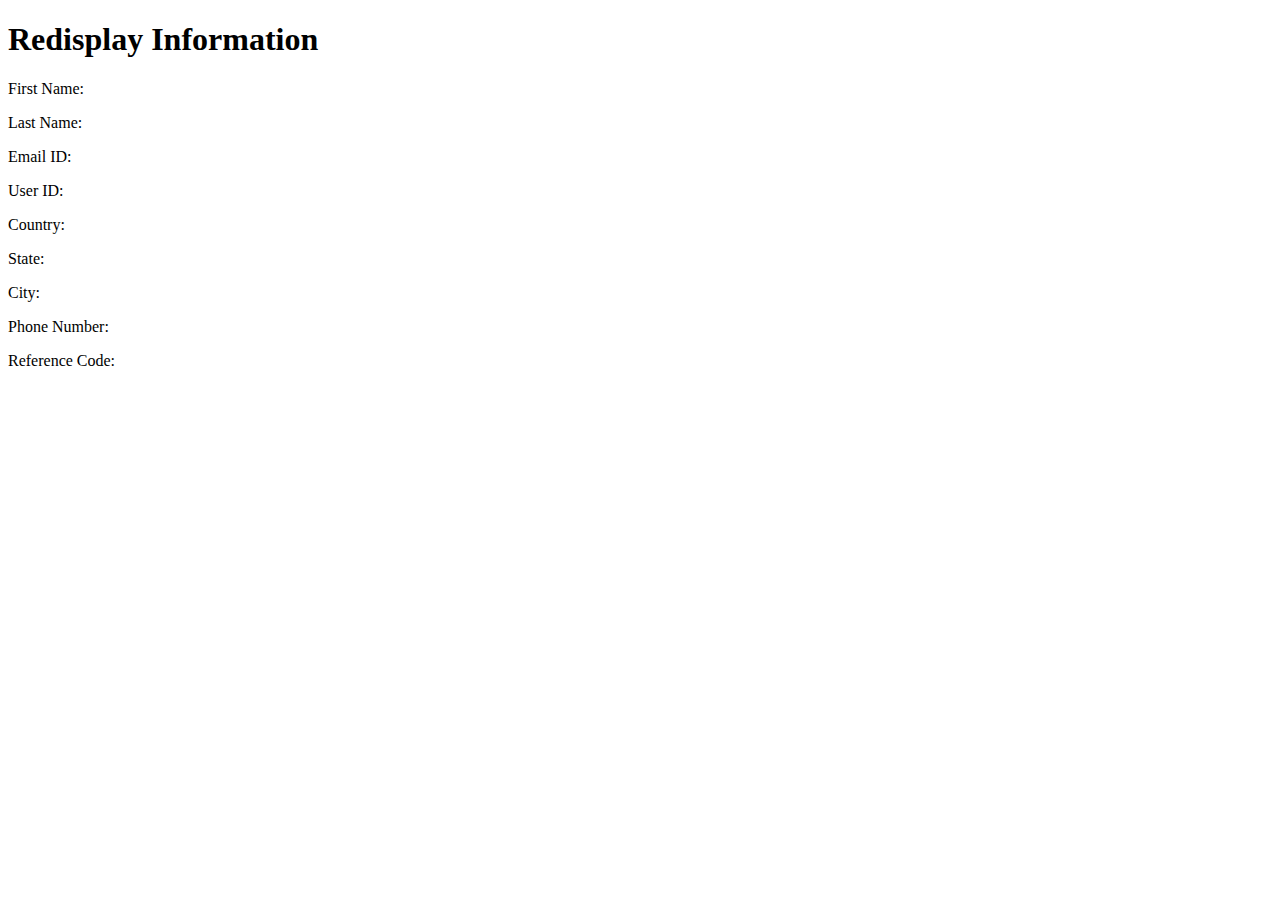
==== ReDisplay.html @ ca04c961 "Update" ====
<!DOCTYPE html>
<html lang="en">
<head>
  <meta charset="UTF-8">
  <meta name="viewport" content="width=device-width, initial-scale=1.0">
  <link rel="stylesheet" href="styles.css">
  <!-- <link rel="stylesheet" href="Index.html"> -->
  <title>Redisplay</title>
</head>
<body>
  <div class="sidebar"></div>
  <div class="main-content">
    <h1>Redisplay Information</h1>
    <div>
      <p>First Name: <span id="first-name"></span></p>
      <p>Last Name: <span id="last-name"></span></p>
      <p>Email ID: <span id="email"></span></p>
      <p>User ID: <span id="user-id"></span></p>
      <p>Country: <span id="country"></span></p>
      <p>State: <span id="state"></span></p>
      <p>City: <span id="city"></span></p>
      <p>Phone Number: <span id="phone"></span></p>
      <p>Reference Code: <span id="reference-code"></span></p>
    </div>
  </div>

  <script>
    const params = new URLSearchParams(window.location.search);
    document.getElementById("first-name").textContent = params.get("first-name");
    document.getElementById("last-name").textContent = params.get("last-name");
    document.getElementById("email").textContent = params.get("email");
    document.getElementById("user-id").textContent = params.get("user-id");
    document.getElementById("country").textContent = params.get("country");
    document.getElementById("state").textContent = params.get("state");
    document.getElementById("city").textContent = params.get("city");
    document.getElementById("phone").textContent = params.get("phone");
    document.getElementById("reference-code").textContent = params.get("reference-code");
  </script>
</body>
</html>
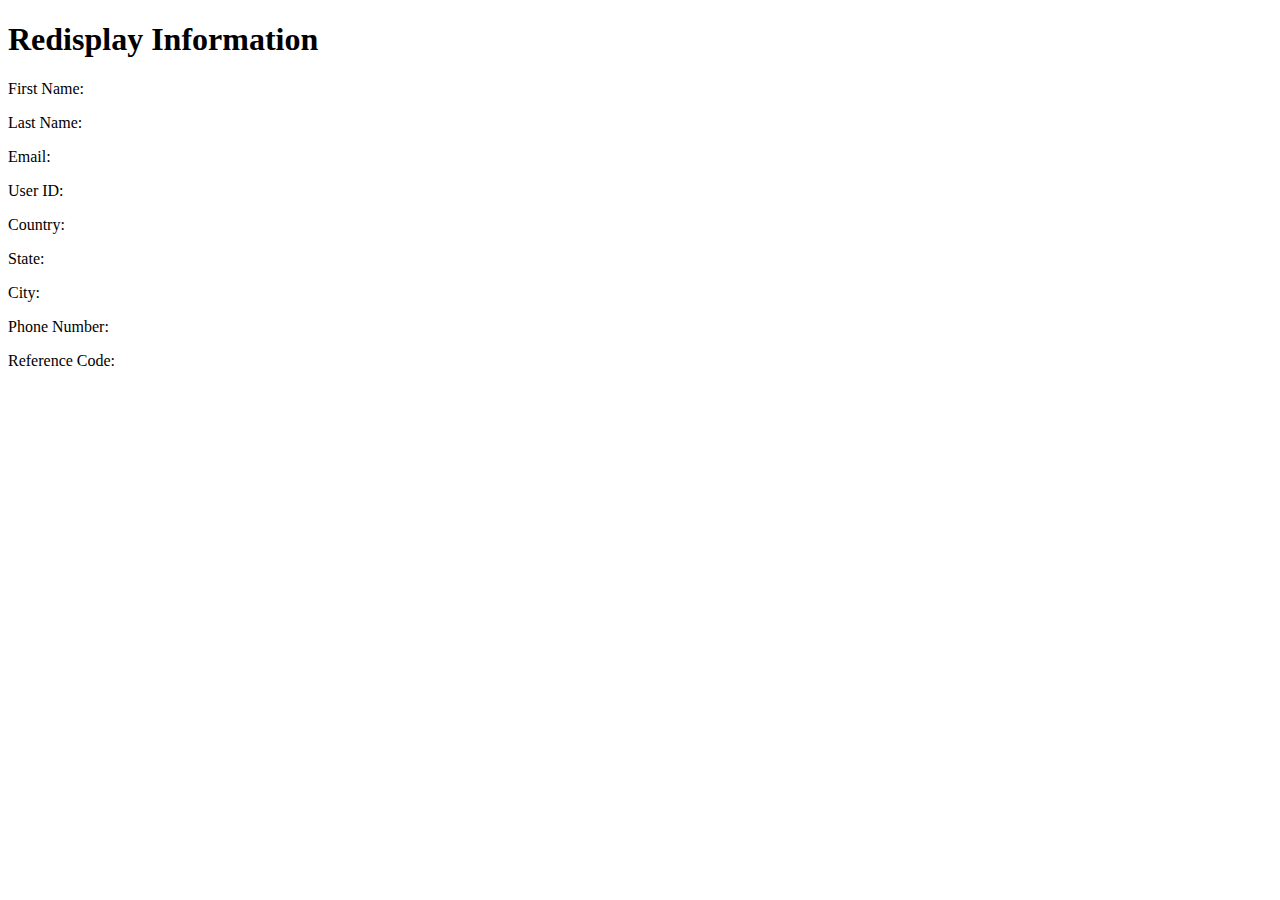
==== commit f753f6b9: "Update" ====
--- a/ReDisplay.html
+++ b/ReDisplay.html
@@ -3,9 +3,8 @@
 <head>
   <meta charset="UTF-8">
   <meta name="viewport" content="width=device-width, initial-scale=1.0">
-  <link rel="stylesheet" href="styles.css">
-  <!-- <link rel="stylesheet" href="Index.html"> -->
-  <title>Redisplay</title>
+  <link rel="stylesheet" href="">
+  <title>Redisplay Information</title>
 </head>
 <body>
   <div class="sidebar"></div>
@@ -14,7 +13,7 @@
     <div>
       <p>First Name: <span id="first-name"></span></p>
       <p>Last Name: <span id="last-name"></span></p>
-      <p>Email ID: <span id="email"></span></p>
+      <p>Email: <span id="email"></span></p>
       <p>User ID: <span id="user-id"></span></p>
       <p>Country: <span id="country"></span></p>
       <p>State: <span id="state"></span></p>
@@ -23,18 +22,7 @@
       <p>Reference Code: <span id="reference-code"></span></p>
     </div>
   </div>
-
-  <script>
-    const params = new URLSearchParams(window.location.search);
-    document.getElementById("first-name").textContent = params.get("first-name");
-    document.getElementById("last-name").textContent = params.get("last-name");
-    document.getElementById("email").textContent = params.get("email");
-    document.getElementById("user-id").textContent = params.get("user-id");
-    document.getElementById("country").textContent = params.get("country");
-    document.getElementById("state").textContent = params.get("state");
-    document.getElementById("city").textContent = params.get("city");
-    document.getElementById("phone").textContent = params.get("phone");
-    document.getElementById("reference-code").textContent = params.get("reference-code");
-  </script>
+  
+  <script src="App.js"></script>
 </body>
 </html>
